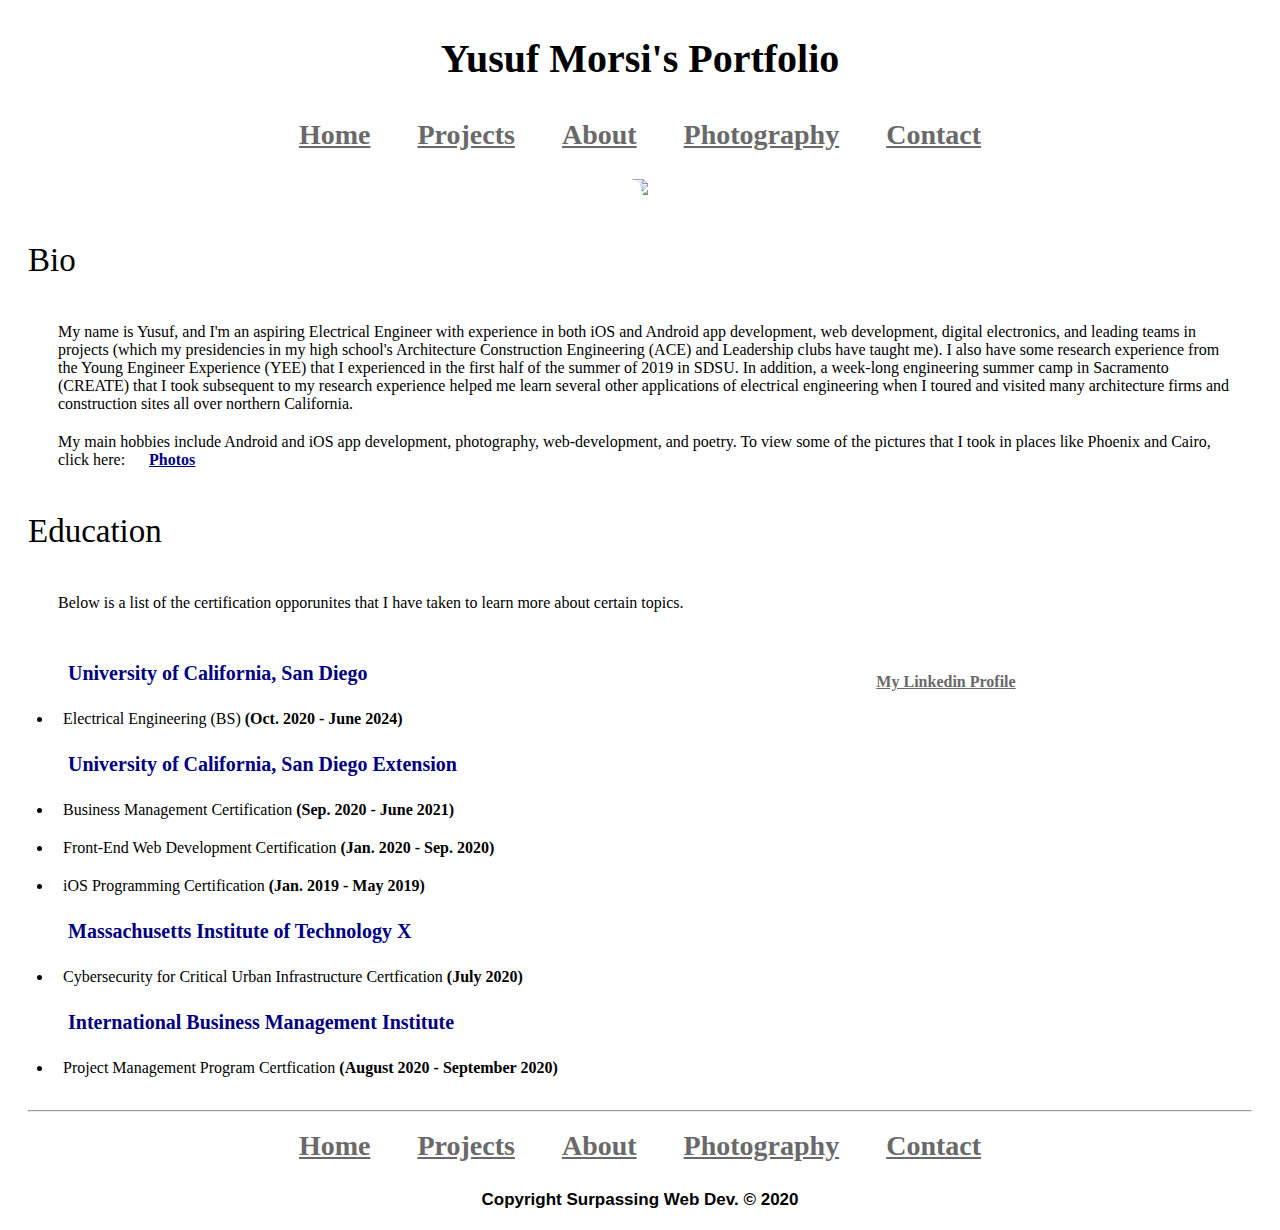
==== pages/about.html @ 6825b917 "Add files via upload" ====
<!DOCTYPE html>

<html lang="en">
<head>
	<meta charset="utf-8" />
    <meta name = "description" content = "Portfolio of Yusuf Morsi"/>
	<title> Yusuf Morsi | About </title>
    <link rel="stylesheet" href="/css/style.css">
    <script src="js/main.js"></script>
    <link rel="icon" href="../images/fc.png"> 
</head>
	<body>
     
        <header><h1>Yusuf Morsi's Portfolio</h1><nav>
            <a href = "index.html">Home</a>
            <a href = "/pages/projects.html">Projects</a>
            <a href = "/pages/about.html">About</a>
            <a href = "/pages/photos.html">Photography</a>
            <a href = "/pages/contact.html">Contact</a>
            </nav> <br> </header>  
         
<!-- above is <br>, which I am using as one of the HTML tags not used in the book -->   
 
<div class="container">  
<img src = "../images/br123.JPG" style= "width: 100%;">
 <div class="centered"><h7 class = "uppercase">About&nbsp;&nbsp;&nbsp;</h7></div></div>  

            
     <section id = "Section 1">
         
         <h4>Bio</h4>
            <p class = "p" id = "myP"> My name is Yusuf, and I'm an aspiring Electrical Engineer with experience in both iOS and Android app development, web development, digital electronics, and leading teams in projects (which my presidencies in my high school's Architecture Construction Engineering (ACE) and Leadership clubs have taught me). I also have some research experience from the Young Engineer Experience (YEE) that I experienced in the first half of the summer of 2019 in SDSU. In addition, a week-long engineering summer camp in Sacramento (CREATE) that I took subsequent to my research experience helped me learn several other applications of electrical engineering when I toured and visited many architecture firms and construction sites all over northern California.</p>
            
            <p class = "p" id = "myP"> My main hobbies include Android and iOS app development, photography, web-development, and poetry. To view some of the pictures that I took in places like Phoenix and Cairo, click here: <a class = "blue" href = "photos.html">Photos</a></p>
         
         <h4>Education</h4>
         <p class = "p" id = "myP"> Below is a list of the certification opporunites that I have taken to learn more about certain topics.</p>
                
             <div class="row">
        <div class="column">
                <p class = "pj">University of California, San Diego</p> 
                <li id = "yantitle">Electrical Engineering (BS) <b>(Oct. 2020 - June 2024)</b></li>
              <p class = "pj">University of California, San Diego Extension</p> 
            <li id = "yantitle">Business Management Certification <b>(Sep. 2020 - June 2021)</b></li>
            <li id = "yantitle">Front-End Web Development Certification <b>(Jan. 2020 - Sep. 2020)</b></li>
            <li id = "yantitle">iOS Programming Certification <b>(Jan. 2019 - May 2019)</b></li>
                <p class = "pj">Massachusetts Institute of Technology X</p> 
            <li id = "yantitle">Cybersecurity for Critical Urban Infrastructure Certfication <b>(July 2020)</b></li>
                <p class = "pj">International Business Management Institute</p> 
            <li id = "yantitle">Project Management Program Certfication <b>(August 2020 - September 2020)</b></li></div>
                 
        <div class="column">
               <center><script type="text/javascript" src="https://platform.linkedin.com/badges/js/profile.js" async defer></script> <br> <br><div class="LI-profile-badge"  data-version="v1" data-size="medium" data-locale="en_US" data-type="vertical" data-theme="dark" data-vanity="yusufmorsi"><a class="LI-simple-link" href='https://www.linkedin.com/in/yusufmorsi?trk=profile-badge'>My Linkedin Profile</a></div><br> <br></center></div></div>    
         
        
    <center> <footer><hr><nav>
            <a href = "/pages/index.html">Home</a>
            <a href = "/pages/projects.html">Projects</a>
            <a href = "/pages/about.html">About</a>
            <a href = "/pages/photos.html">Photography</a>
            <a href = "/pages/contact.html">Contact</a>
            </nav> <br>  </footer>
	   <footer id = "cyantitle"> Copyright Surpassing Web Dev. &copy; 2020 </footer>
         </center></section></body></html>
---- css/style.css ----
header{
	align-content: center;
	text-align: center;
}

/* body{
	border: solid thick black; */
}

footer{
	font-size: 20px;
	text-align: center;
    padding: 15px; /* One of the 3 padding uses */
}

nav{
    padding: 10px; /* One of the 3 padding uses */
    font-family: "Copperplate";
    font-size: 28px;
}

a{
	margin: 20px;  /* One of the 3 margin uses */
    color: dimgray;
    font-weight:900;
}

p{
    margin: 20px; 
    font-family: "Trebuchet MS";
    padding-left: 10px 
}

p.pj{
    margin: 25px; 
    font-family: "Trebuchet MS";
    padding-left: 10px;
    font-size: 20px; 
    font-weight: 700;
    color: navy
}

myP{
    margin: 20px; 
    font-family: "Trebuchet MS";
    padding-left: 10px
}

pt{
    margin: 20px; 
    font-family: "Trebuchet MS";
    font-size: 40;
}


/* Below are the 5 classes */

h3.boldcblue{
    font-family: "Lucida Sans Unicode";
    color: navy;
    font-weight:900;
}

p.blue{
    margin: 20px; 
    font-family: "Trebuchet MS";
    color:blue;
}

div.img{
    width:100%;
    height:100%;
    filter: blur(2px);
}

div.image{
    width:10%;
    height:20%;
}

a.anchor{
    margin: 15px;
    color: blue;
    font-weight:2000;
    font-family: "Lucida Sans Unicode";
}

a.blue{
	margin: 20px; 
    color: navy;
    font-weight:900;
}

/* Below are the 5 ids */

#p {
    color: navy;
    font-weight:2000;
}

#bc {
  font-size: 25px;
}

#cyantitle {
 font-size: 17px;
 font-weight: 900;
 font-family: "arial";

}

#yantitle {
    margin: 20px; /* One of the 3 margin uses */
    font-family: "Trebuchet MS";
    padding-left: 10px /* One of the 10 CSS Properties not discussed (5) */
}


#navytitle {
 background-color: navy;
 text-align: center;
 padding-top: 10px /* One of the 10 CSS Properties not discussed (8) */
}

#aqtitle {
    background-color: navy;
    text-align: center;
}

/* animation */

h1{
/* animation-duration: 2s;
  animation-name: slidein;   */
  font-family: Copperplate;
  font-size: 40px;
  font-weight: 600;
}

h12{
  animation-duration: 2s;
  animation-name: slidein;
  font-family: Copperplate;
  font-size: 40px;
  font-weight: 600;
}

h4{
  font-family: "Optima", "sans-serif";
  font-size: 33px;
  font-weight: 500;
}

h7{
  font-family: "Optima", "sans-serif";
  font-size: 75px;
  font-weight: 900;
}

h9{
    font-family: "Marker Felt", "fantasy";
    color: limegreen;
    font-size: 30px;}

h14{
    font-family: "Courier New";
    color: blue;
    font-size: 30px;
    font-weight: 700;
}

h11{
    font-family: "Impact";
    color: black;
    font-size: 18px;}

h8{
  font-family: Impact;
  font-size: 100px;
  font-weight: 300;
 
}

@keyframes slidein {
  from {
    margin-left: 100%; /* One of the 10 CSS Properties not discussed (2) */
    width: 300%; 
  }

  to {
    margin-left: 0%;
    width: 100%;
  }
}

h2{
    font-family: "Lucida Sans Unicode";
    color: black;
}

h5{
  font-family: "Optima", "sans-serif";
  font-size: 26px;
  font-weight: 500;

/* h5{
    font-family: "Optima", "sans-serif";
    color: navy;
    font-size: 23px; */
}

h6{
    font-family: "Impact";
    color: navy;
    font-size: 30px;
}

h3{
    font-family: "Lucida Sans Unicode";
    color: black;
}



/* a.anchor{
    margin: 15px;
    color: blue;
    font-weight:2000;
    font-family: "Lucida Sans Unicode";
}
*/
section{
    margin: 20px;
}

aside{
    margin: 20px;
}

/* photo alignment */

* {
  box-sizing: border-box;
}

.column {
  float: left;
  width: 50%;
  padding: 5px;
}

.column2 {
  float: left;
  width: 33.33%;
  padding: 5px;
}

.column3 {
  float: left;
  width: 25%;
  padding: 5px;
}

.row::after {
  content: "";
  clear: both;
  display: table;
}


/* This stuff is for centering text in images


Container holding the image and the text */
.container {
  position: relative;
  text-align: center;
  color: white;
}

/* Bottom left text */
.bottom-left {
  position: absolute;
  bottom: 8px;
  left: 16px;
}

/* Top left text */
.top-left {
  position: absolute;
  top: 8px;
  left: 16px;
}

/* Top right text */
.top-right {
  position: absolute;
  top: 8px;
  right: 16px;
}

/* Bottom right text */
.bottom-right {
  position: absolute;
  bottom: 8px;
  right: 16px;
}

/* Centered text */
.centered {
  position: absolute;
  top: 50%;
  left: 50%;
  transform: translate(-50%, -50%);
}


.mystyle {
  width: 300px;
  height: 100px;
  background-color: coral;
  text-align: center;
  font-size: 25px;
  color: white;
  margin-bottom: 10px;
}

.button {
  background-color: navy;
  border: none;
  color: white;
  padding: 15px 32px;
  text-align: center;
  text-decoration: none;
  display: inline-block;
  font-size: 16px;
  margin: 4px 2px;
  cursor: pointer;
}

.bbutton {
  background-color: blue;
  border: none;
  color: white;
  padding: 10px 22px;
  text-align: center;
  text-decoration: none;
  display: inline-block;
  font-size: 16px;
  margin: 4px 2px;
  cursor: pointer;
}

.sbutton {
  background-color: navy;
  border: none;
  color: white;
  padding: 10px 22px;
  text-align: center;
  text-decoration: none;
  display: inline-block;
  font-size: 16px;
  margin: 4px 2px;
  cursor: pointer;
}

.rbutton {
  background-color: darkred;
  border: none;
  color: white;
  padding: 10px 22px;
  text-align: center;
  text-decoration: none;
  display: inline-block;
  font-size: 16px;
  margin: 4px 2px;
  cursor: pointer;
}

.gbutton {
  background-color: #4CAF50; /* Green */
  border: none;
  color: white;
  text-align: center;
  text-decoration: none;
  display: inline-block;
  font-size: 16px;
  margin: 4px 2px;
  cursor: pointer;
}

.button1 {padding: 10px 24px;}
.button2 {padding: 12px 28px;}
.button3 {padding: 14px 40px;}
.button4 {padding: 32px 16px;}
.button5 {padding: 16px;}
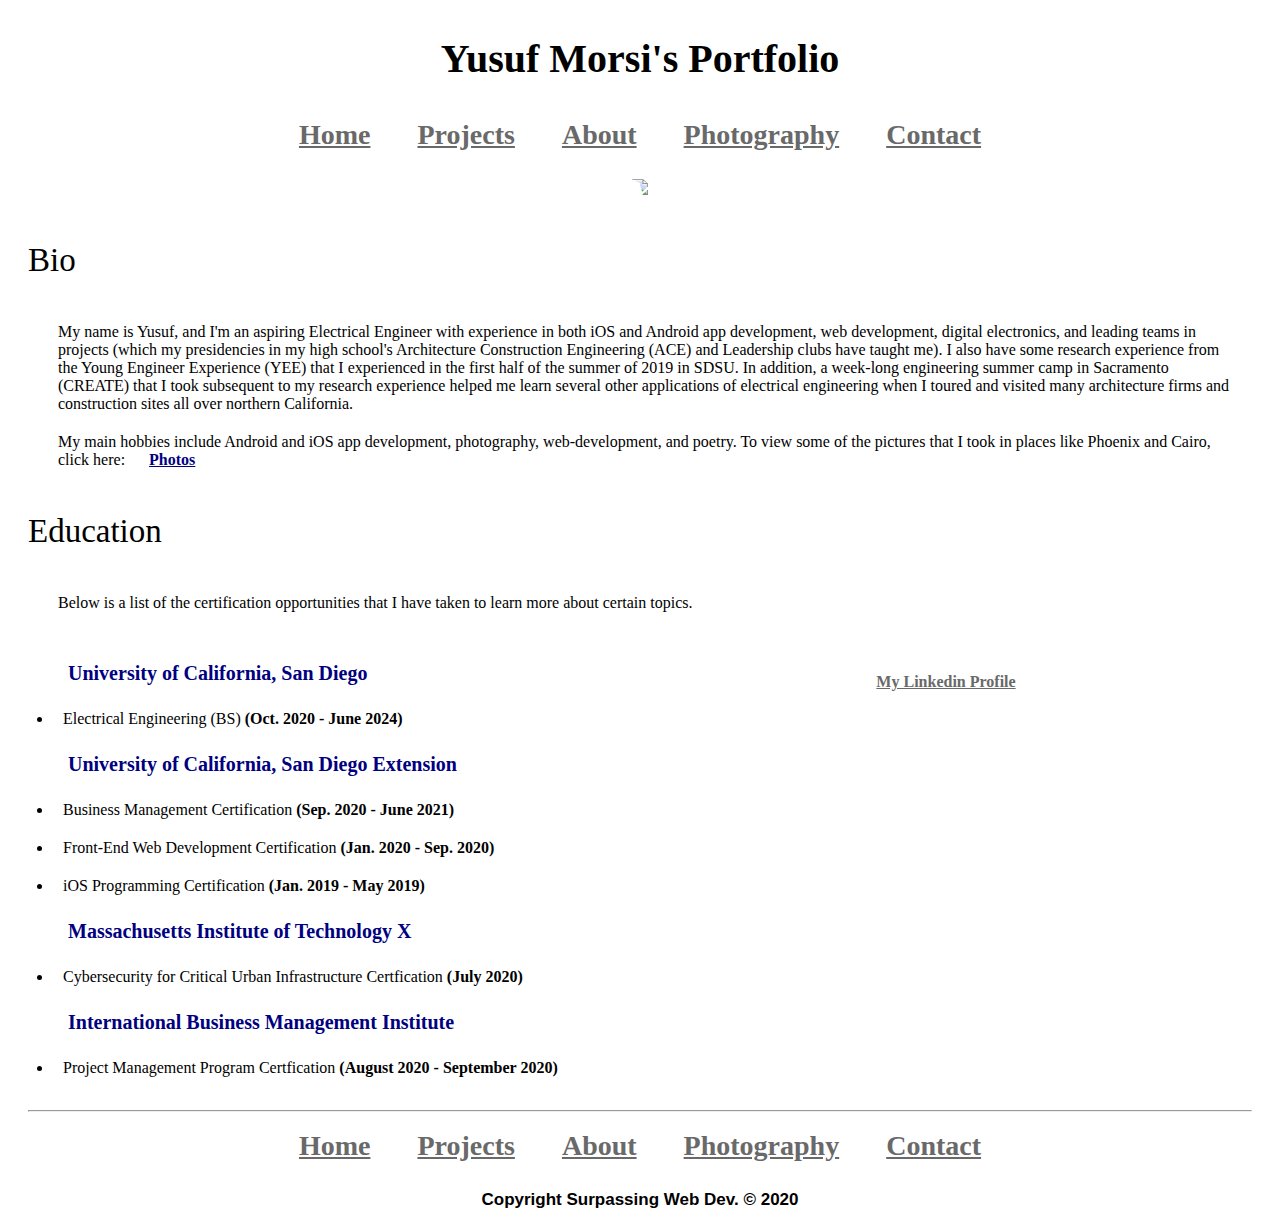
==== commit f4b8e40f: "Update about.html" ====
--- a/pages/about.html
+++ b/pages/about.html
@@ -10,7 +10,7 @@
     <link rel="icon" href="../images/fc.png"> 
 </head>
 	<body>
-     
+
         <header><h1>Yusuf Morsi's Portfolio</h1><nav>
             <a href = "index.html">Home</a>
             <a href = "/pages/projects.html">Projects</a>
@@ -34,7 +34,7 @@
             <p class = "p" id = "myP"> My main hobbies include Android and iOS app development, photography, web-development, and poetry. To view some of the pictures that I took in places like Phoenix and Cairo, click here: <a class = "blue" href = "photos.html">Photos</a></p>
          
          <h4>Education</h4>
-         <p class = "p" id = "myP"> Below is a list of the certification opporunites that I have taken to learn more about certain topics.</p>
+         <p class = "p" id = "myP"> Below is a list of the certification opportunities that I have taken to learn more about certain topics.</p>
                 
              <div class="row">
         <div class="column">
@@ -58,7 +58,6 @@
             <a href = "/pages/projects.html">Projects</a>
             <a href = "/pages/about.html">About</a>
             <a href = "/pages/photos.html">Photography</a>
-            <a href = "/pages/contact.html">Contact</a>
-            </nav> <br>  </footer>
+	    <a href = "/pages/contact.html">Contact</a></nav> <br>  </footer>
 	   <footer id = "cyantitle"> Copyright Surpassing Web Dev. &copy; 2020 </footer>
-         </center></section></body></html>+         </center></section></body></html>
